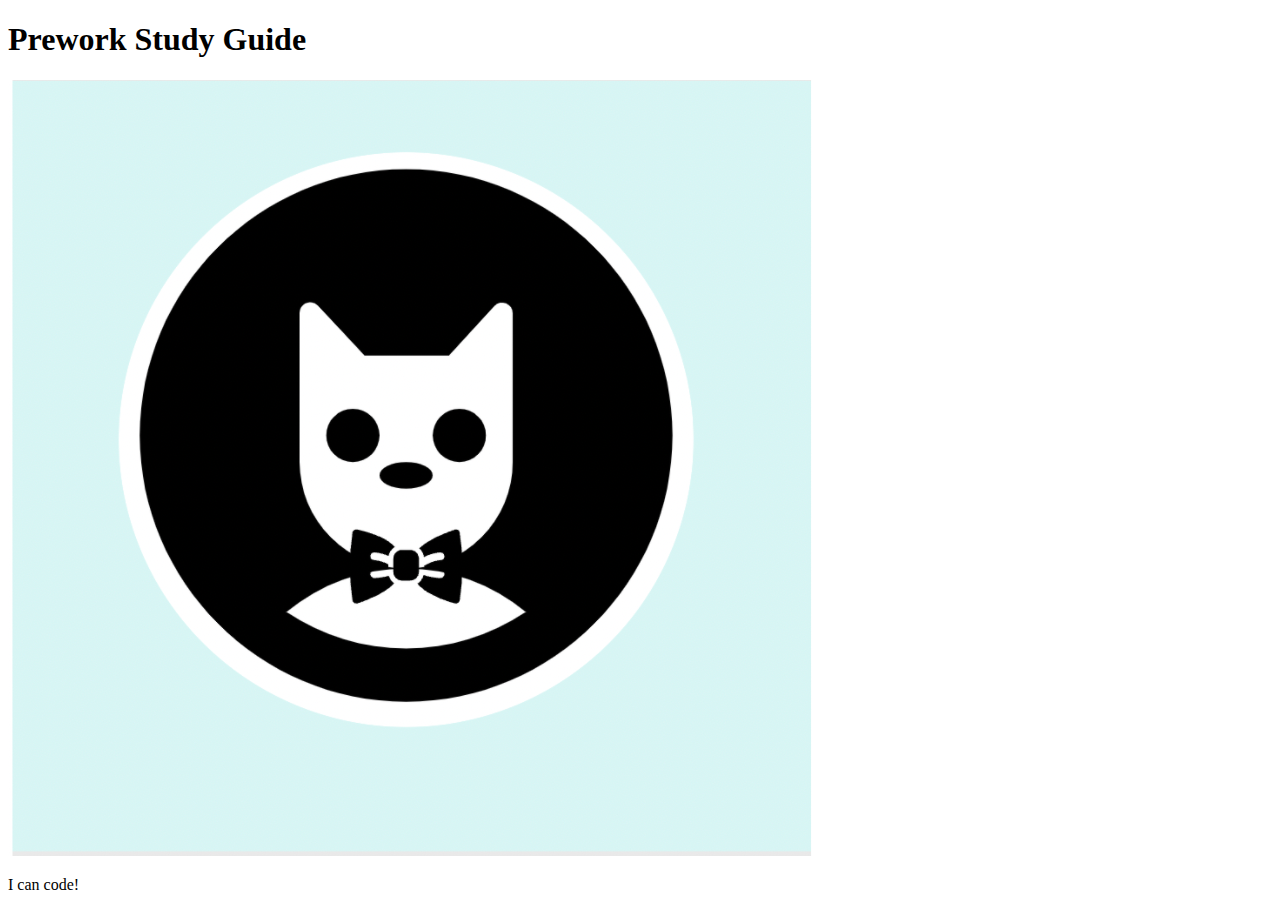
==== prework-study-guide/index.html @ 3a5b6728 "add starter code" ====
<!DOCTYPE html>
<html lang="en">
  <head>
    <meta charset="UTF-8" />
    <meta http-equiv="X-UA-Compatible" content="IE=edge" />
    <meta name="viewport" content="width=device-width, initial-scale=1.0" />
    <title>Prework Study Guide</title>
  </head>
  <body>
    <header id="top">
      <h1>Prework Study Guide</h1>
      <img src="./assets/bowtie-cat.png" alt="Profile image of cat wearing a bow tie." />
    </header>
    <main>
      <!-- Student code goes here -->
    </main>

    <footer>
      <p>I can code!</p>
    </footer>
  </body>
</html>
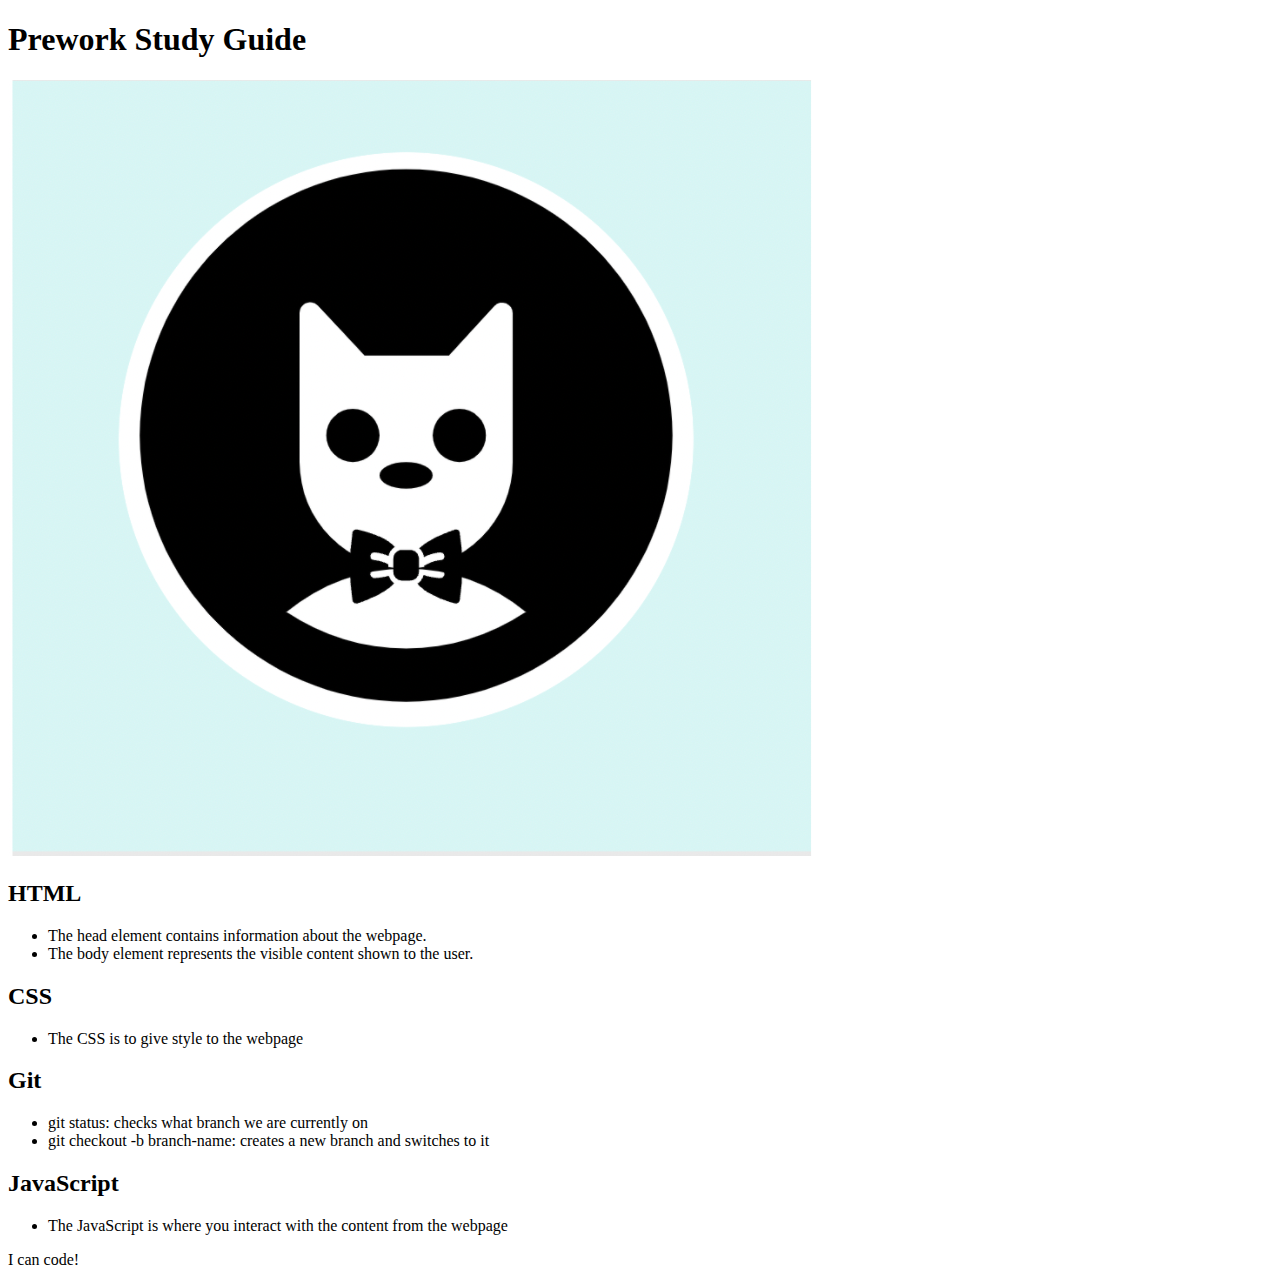
==== commit 86d86bd8: "added code to HTML file" ====
--- a/prework-study-guide/index.html
+++ b/prework-study-guide/index.html
@@ -12,7 +12,35 @@
       <img src="./assets/bowtie-cat.png" alt="Profile image of cat wearing a bow tie." />
     </header>
     <main>
-      <!-- Student code goes here -->
+      <section class="card" id="html-section">
+        <h2>HTML</h2>
+        <ul>
+          <li>The head element contains information about the webpage.</li>
+          <li>The body element represents the visible content shown to the user.</li>
+        </ul>
+      </section>
+   
+      <section class="card" id="css-section">
+        <h2>CSS</h2>
+        <ul>
+          <li>The CSS is to give style to the webpage</li>
+        </ul>
+      </section>
+   
+      <section class="card" id="git-section">
+        <h2>Git</h2>
+        <ul>
+          <li>git status: checks what branch we are currently on</li>
+          <li>git checkout -b branch-name: creates a new branch and switches to it</li>
+        </ul>
+      </section>
+   
+      <section class="card" id="javascript-section">
+        <h2>JavaScript</h2>
+        <ul>
+          <li>The JavaScript is where you interact with the content from the webpage</li>
+        </ul>
+      </section>
     </main>
 
     <footer>
